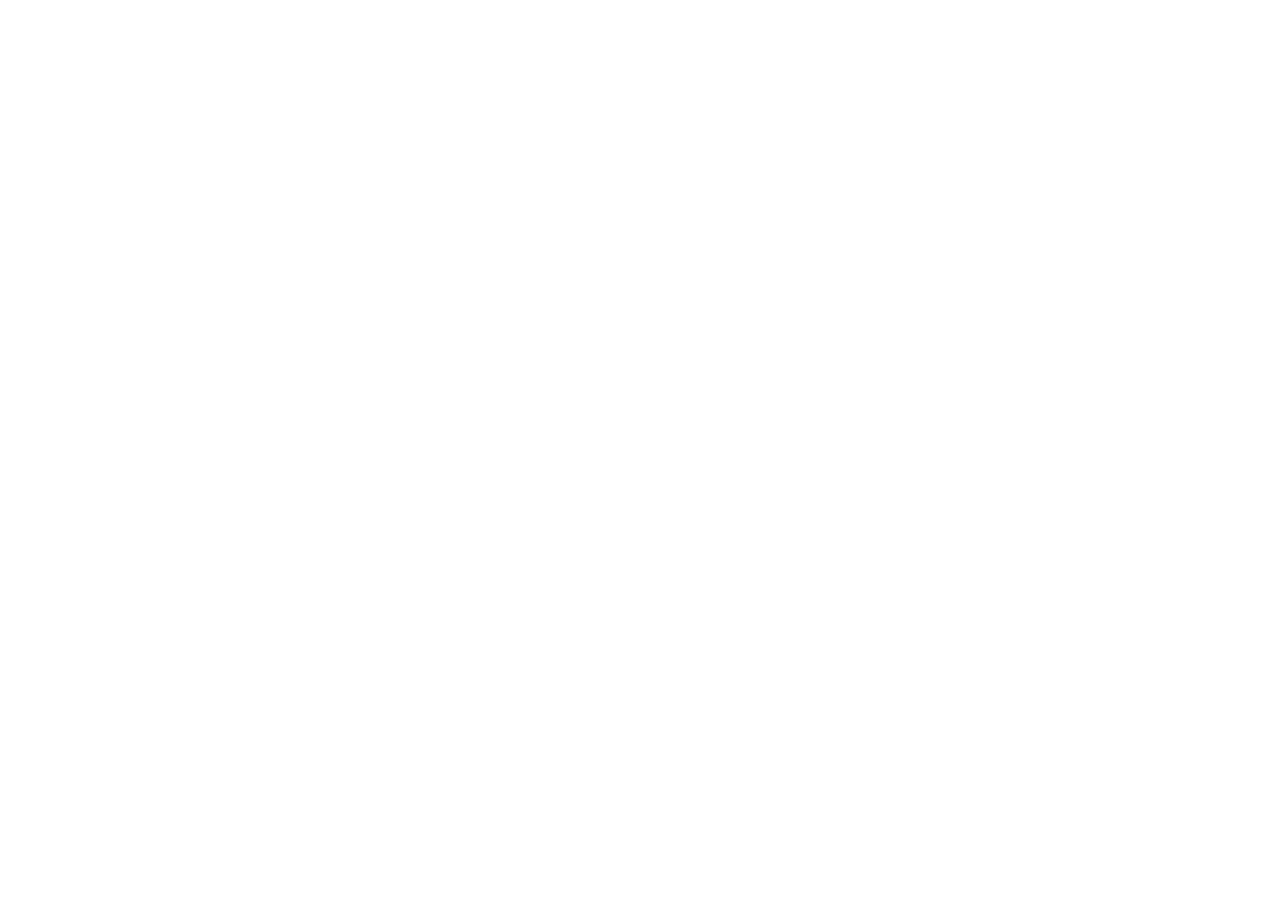
==== index.html @ f4dd5eb3 "upload buat ujikom" ====
<!DOCTYPE html>
<html lang="en">
    <head>
        <meta charset="UTF-8">
        <meta name="viewport" content="width=device-width, initial-scale=1.0">
        <link rel="stylesheet" href="style.css">
        <title>Ujikom HTML | CSS</title>
    </head>
    <body>
        <!--  -->
    </body>
</html>
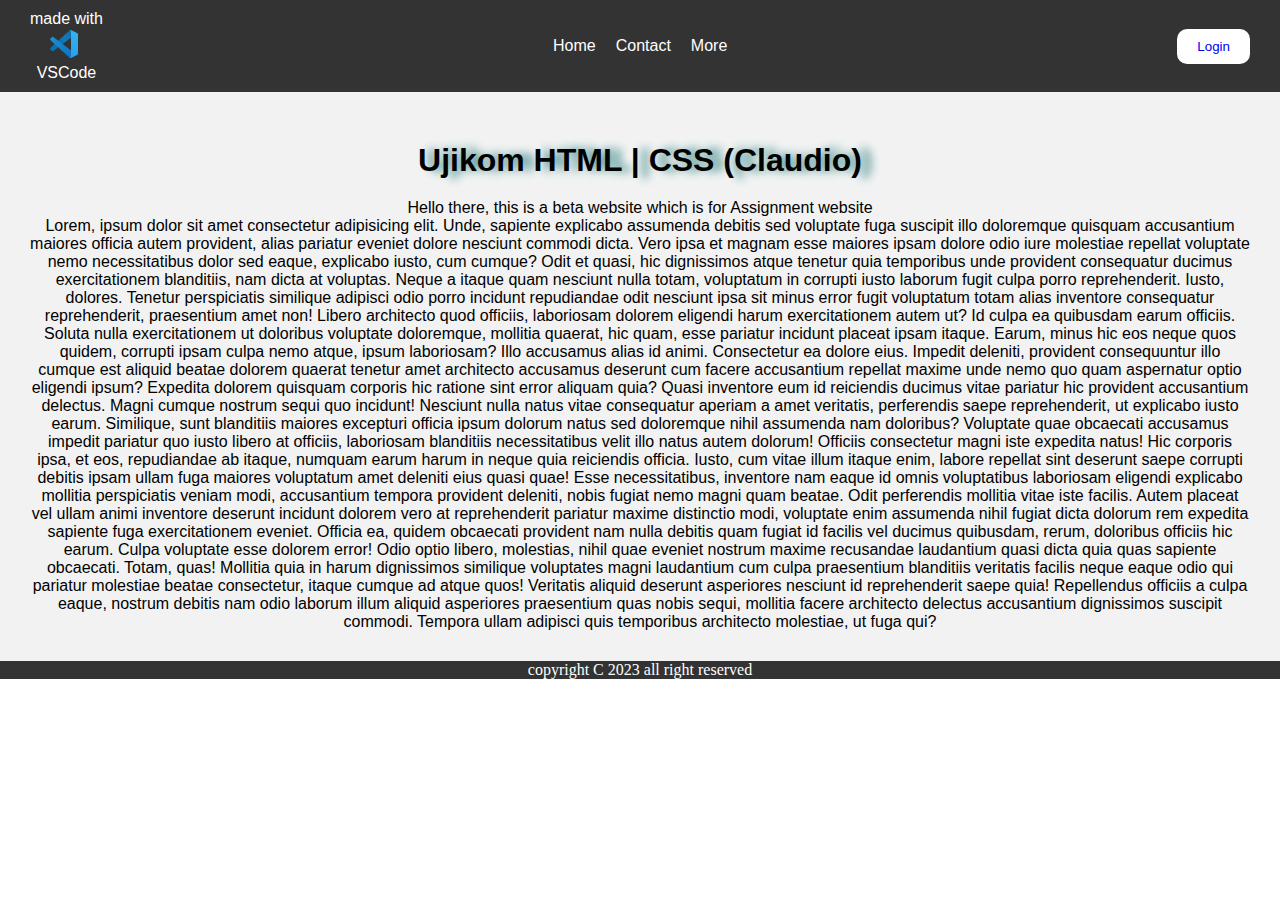
==== commit 2570881d: "ujikom claudio" ====
--- a/index.html
+++ b/index.html
@@ -4,9 +4,37 @@
         <meta charset="UTF-8">
         <meta name="viewport" content="width=device-width, initial-scale=1.0">
         <link rel="stylesheet" href="style.css">
-        <title>Ujikom HTML | CSS</title>
+        <title>Ujikom HTML | CSS (Claudio)</title>
     </head>
     <body>
-        <!--  -->
+        <!-- dibawah buat kodingan -->
+         <nav class="Navbar">
+            <div class="Logo">
+                <p>made with</p>
+                <img src="./vs_code.png" alt="test">
+                <p>VSCode</p>
+            </div>
+            <div class="Menu">
+                    <a href="./index.html">Home</a>
+                    <a href="https://api.whatsapp.com/send/?phone=6285781096968&text&type=phone_number&app_absent=0">Contact</a>
+                    <a href="./more.html">More</a>
+            </div>
+            <div class="button">
+                <button><a href="./login.html">Login</a></button>
+            </div>
+         </nav>
+         <header class="Header">
+            <h1>Ujikom HTML | CSS (Claudio)</h1>
+            <p>Hello there, this is a beta website which is for Assignment website</p>
+            <div class="lorem">
+                <p>Lorem, ipsum dolor sit amet consectetur adipisicing elit. Unde, sapiente explicabo assumenda debitis sed voluptate fuga suscipit illo doloremque quisquam accusantium maiores officia autem provident, alias pariatur eveniet dolore nesciunt commodi dicta. Vero ipsa et magnam esse maiores ipsam dolore odio iure molestiae repellat voluptate nemo necessitatibus dolor sed eaque, explicabo iusto, cum cumque? Odit et quasi, hic dignissimos atque tenetur quia temporibus unde provident consequatur ducimus exercitationem blanditiis, nam dicta at voluptas. Neque a itaque quam nesciunt nulla totam, voluptatum in corrupti iusto laborum fugit culpa porro reprehenderit. Iusto, dolores. Tenetur perspiciatis similique adipisci odio porro incidunt repudiandae odit nesciunt ipsa sit minus error fugit voluptatum totam alias inventore consequatur reprehenderit, praesentium amet non! Libero architecto quod officiis, laboriosam dolorem eligendi harum exercitationem autem ut? Id culpa ea quibusdam earum officiis. Soluta nulla exercitationem ut doloribus voluptate doloremque, mollitia quaerat, hic quam, esse pariatur incidunt placeat ipsam itaque. Earum, minus hic eos neque quos quidem, corrupti ipsam culpa nemo atque, ipsum laboriosam? Illo accusamus alias id animi. Consectetur ea dolore eius. Impedit deleniti, provident consequuntur illo cumque est aliquid beatae dolorem quaerat tenetur amet architecto accusamus deserunt cum facere accusantium repellat maxime unde nemo quo quam aspernatur optio eligendi ipsum? Expedita dolorem quisquam corporis hic ratione sint error aliquam quia? Quasi inventore eum id reiciendis ducimus vitae pariatur hic provident accusantium delectus. Magni cumque nostrum sequi quo incidunt! Nesciunt nulla natus vitae consequatur aperiam a amet veritatis, perferendis saepe reprehenderit, ut explicabo iusto earum. Similique, sunt blanditiis maiores excepturi officia ipsum dolorum natus sed doloremque nihil assumenda nam doloribus? Voluptate quae obcaecati accusamus impedit pariatur quo iusto libero at officiis, laboriosam blanditiis necessitatibus velit illo natus autem dolorum! Officiis consectetur magni iste expedita natus! Hic corporis ipsa, et eos, repudiandae ab itaque, numquam earum harum in neque quia reiciendis officia. Iusto, cum vitae illum itaque enim, labore repellat sint deserunt saepe corrupti debitis ipsam ullam fuga maiores voluptatum amet deleniti eius quasi quae! Esse necessitatibus, inventore nam eaque id omnis voluptatibus laboriosam eligendi explicabo mollitia perspiciatis veniam modi, accusantium tempora provident deleniti, nobis fugiat nemo magni quam beatae. Odit perferendis mollitia vitae iste facilis. Autem placeat vel ullam animi inventore deserunt incidunt dolorem vero at reprehenderit pariatur maxime distinctio modi, voluptate enim assumenda nihil fugiat dicta dolorum rem expedita sapiente fuga exercitationem eveniet. Officia ea, quidem obcaecati provident nam nulla debitis quam fugiat id facilis vel ducimus quibusdam, rerum, doloribus officiis hic earum. Culpa voluptate esse dolorem error! Odio optio libero, molestias, nihil quae eveniet nostrum maxime recusandae laudantium quasi dicta quia quas sapiente obcaecati. Totam, quas! Mollitia quia in harum dignissimos similique voluptates magni laudantium cum culpa praesentium blanditiis veritatis facilis neque eaque odio qui pariatur molestiae beatae consectetur, itaque cumque ad atque quos! Veritatis aliquid deserunt asperiores nesciunt id reprehenderit saepe quia! Repellendus officiis a culpa eaque, nostrum debitis nam odio laborum illum aliquid asperiores praesentium quas nobis sequi, mollitia facere architecto delectus accusantium dignissimos suscipit commodi. Tempora ullam adipisci quis temporibus architecto molestiae, ut fuga qui?</p>
+            </div>
+         </header>
+         <footer>
+            <div class="Footer">
+                <p>copyright C 2023 all right reserved</p>
+            </div>
+         </footer>
+        <!-- diatas buat kodingan -->
     </body>
 </html>--- a/style.css
+++ b/style.css
@@ -0,0 +1,76 @@
+* {
+    margin: 0;
+    padding: 0;
+}
+.Logo {
+    padding-left: 20px;
+}
+.Navbar {
+    display: flex;
+    justify-content: space-between;
+    align-items: center;
+    padding: 10px;
+    background-color: #333;
+    color: #fff;
+    overflow: hidden;
+    text-align: center;
+    font-family: 'Franklin Gothic Medium', 'Arial Narrow', Arial, sans-serif;
+    
+}
+.Menu {
+    display: flex;
+    list-style: none;
+    color: #fff;
+    transition: color 0.3s ease;
+    
+}
+.Menu a {
+    text-decoration: none;
+    color: #fff;
+    transition: color 0.3s ease;
+    padding: 10px;
+}
+.Menu a:hover {
+    color: #ffcc00;
+}
+.button button {
+    padding: 10px 20px;
+    background-color: #fff;
+    color: #333;
+    border: none;
+    cursor: pointer;
+    border-radius: 10px;
+    margin-right: 20px;
+}
+
+.button button a {
+    text-decoration: none;
+}
+.button button:hover {
+    background-color: #ffcc00;
+    font-style: italic;
+}
+
+.Header {
+    text-align: center;
+    padding: 30px;
+    height: fit-content;
+    background-color: #f2f2f2;
+    font-family: 'Franklin Gothic Medium', 'Arial Narrow', Arial, sans-serif;
+}
+.Header h1 {
+    padding: 20px;
+    text-shadow: rgb(48, 129, 129) 10px 0 10px;
+}
+.Footer {
+    text-align: center;
+    bottom: 0;
+    min-height: 100%;
+    width: 100%;
+    background-color: #333;
+    color: #fff;
+}
+.lorem {
+    display: flex;
+    flex-wrap: wrap;
+}